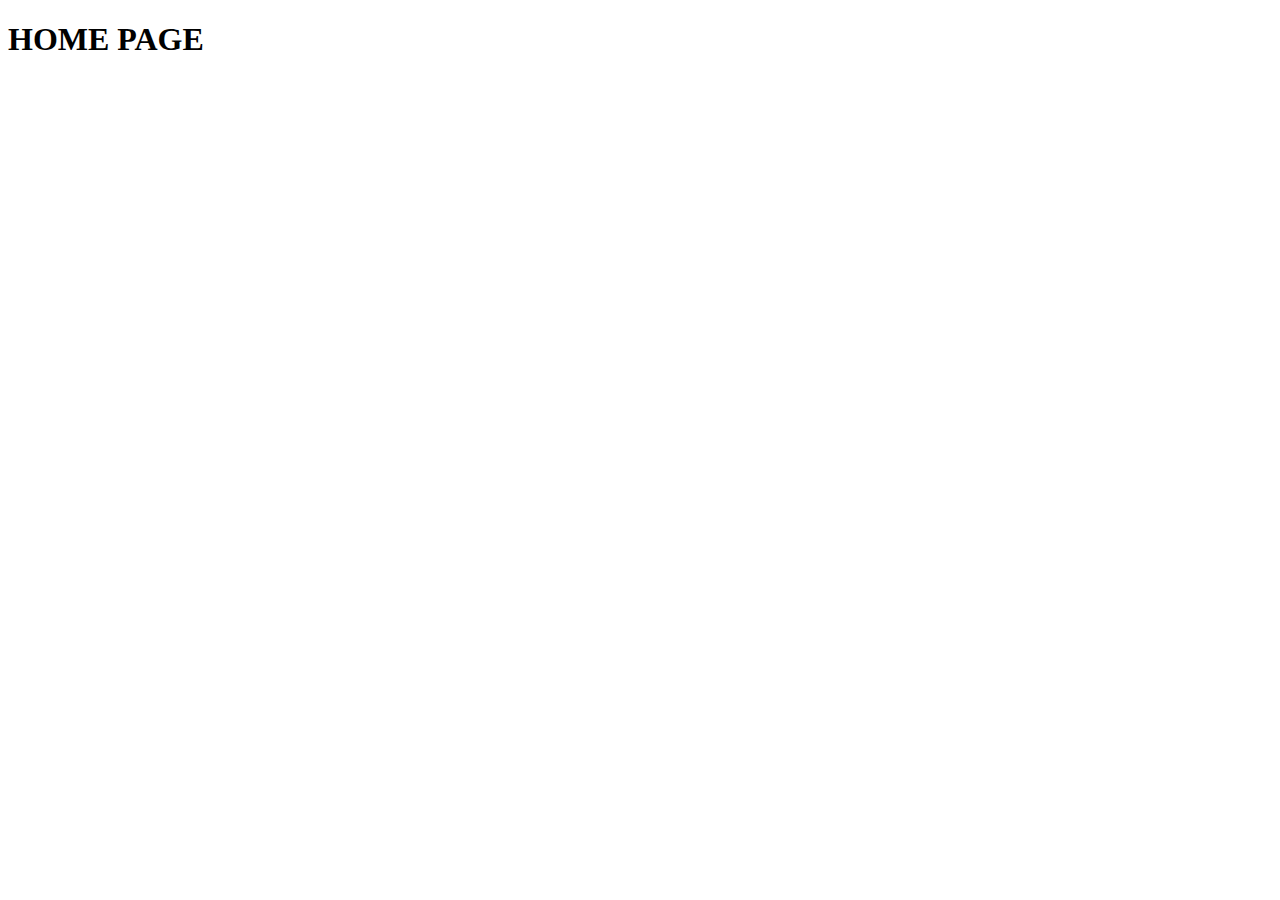
==== index.html @ f1890406 "My first commit" ====
<!DOCTYPE html>
<html lang="en">
<head>
    <meta charset="UTF-8">
    <meta name="viewport" content="width=device-width, initial-scale=1.0">
    <title>Doc</title>
</head>
<body>
    <h1>HOME PAGE</h1>
    <img src='images/1200x1200bb.jpg' alt='' width='600' />
</body>
</html>
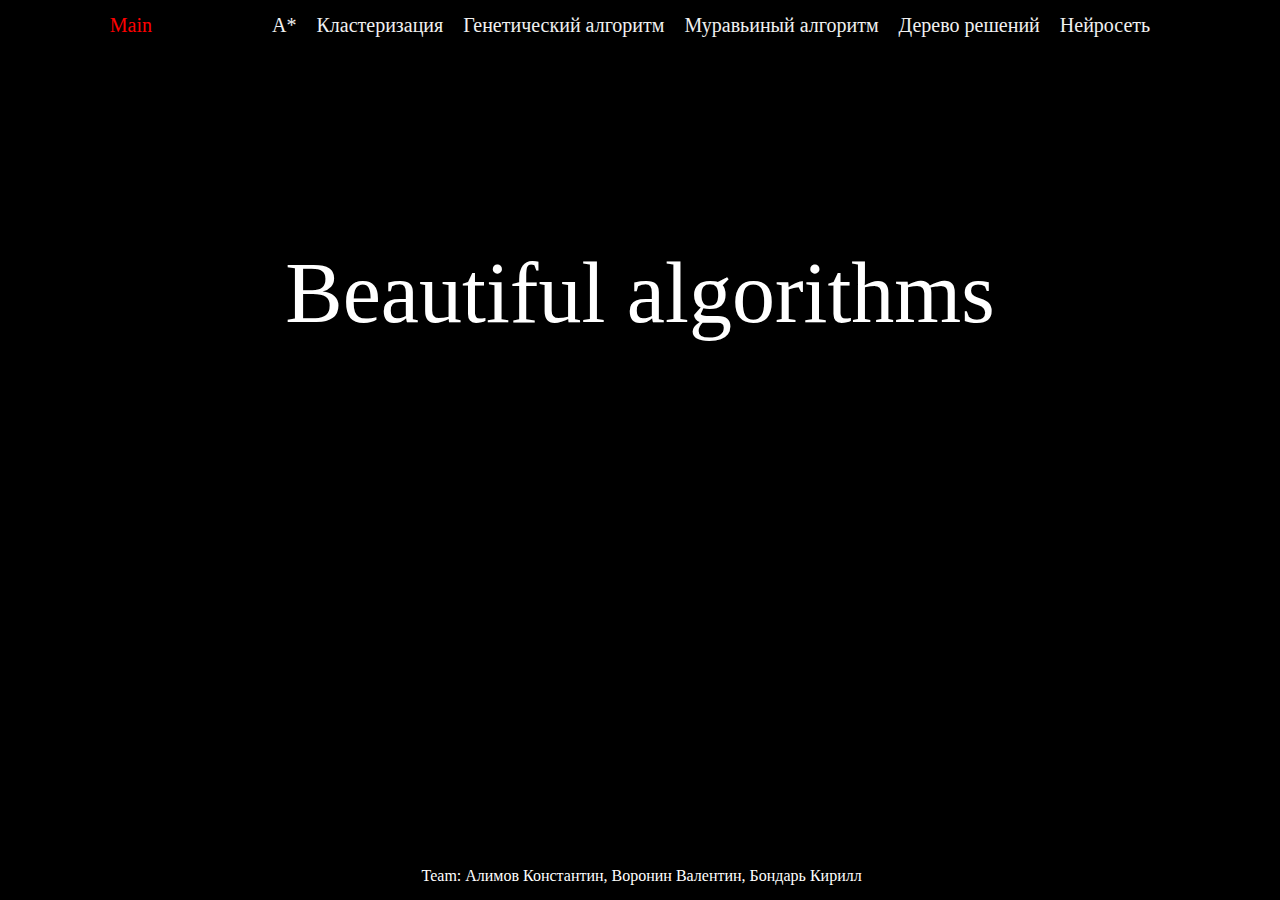
==== commit a1f7c90a: "finally (hopefully)" ====
--- a/index.html
+++ b/index.html
@@ -1,12 +1,36 @@
 <!DOCTYPE html>
-<html lang="en">
-<head>
-    <meta charset="UTF-8">
-    <meta name="viewport" content="width=device-width, initial-scale=1.0">
-    <title>Doc</title>
-</head>
-<body>
-    <h1>HOME PAGE</h1>
-    <img src='images/1200x1200bb.jpg' alt='' width='600' />
-</body>
+
+<html lang="ru">
+    <head>
+        <meta charset="UTF-8">
+        <title>HITS Web algorithms</title>
+        <link rel="stylesheet" href="style.css">
+    </head>
+
+    <body>
+        <div class="catalog">
+            <a class="currlink" href="../index.html"> Main</a>
+
+            <div class="links"></div>
+                <a class="link" href='/aStar/astar.html'>A*</a>
+                <a class="link" href='/clustering/clustering.html'>Кластеризация</a>
+                <a class="link" href='/genetic/genetic.html'>Генетический алгоритм</a>
+                <a class="link" href='/antColony/antColony.html'>Муравьиный алгоритм</a>
+                <a class="link" href='/decisionTree/TreePage.html'>Дерево решений</a>
+                <a class="link" href='/neuralNetwork/neuralNetwork.html'>Нейросеть</a>
+            </div>
+        </div>
+
+        <div class="title">
+            <titte> Beautiful algorithms</titte>
+        </div>
+
+        <div class="authors">
+            <a class="team"> Team:</a>
+            <a class="ref" href="https://github.com/MyBeautifulMadness">Алимов Константин,</a>
+            <a class="ref" href="https://github.com/Vallvoron">Воронин Валентин,</a>
+            <a class="ref" href="https://github.com/KirillBondarBn">Бондарь Кирилл</a>
+        </div>
+
+    </body>
 </html>--- a/style.css
+++ b/style.css
@@ -0,0 +1,68 @@
+body {
+    display: flex;
+    flex-direction: column;
+    justify-content: center;
+    background-color: black;
+    text-align: center;
+  }
+  
+  .title {
+    font-size: 86px;
+    padding-top: 200px;
+    padding-bottom: 25px;
+    color: white;
+  }
+  
+  .catalog {
+    display: flex;
+    justify-content: center;
+    align-items: center;
+    width: 100%;
+    height: 35px;
+  }
+  
+  .links {
+    margin-left: 100px;
+  }
+  
+  .link {
+    text-decoration: none;
+    margin-right: 20px;
+    color: #f0f0f0;
+    font-size: 20px;
+  }
+  
+  .link:hover {
+    color: rgb(235, 48, 48);
+  }
+  
+  .currlink {
+    text-decoration: none;
+    margin-right: 20px;
+    color: red;
+    font-size: 20px;
+  }
+  
+  .currlink:hover {
+    color: rgb(235, 48, 48);
+  } 
+  
+  .authors {
+    position: absolute;
+    bottom: 0;
+    width: 99%;
+    margin-bottom: 15px;
+  }
+  
+  .team {
+    color: white;
+  }
+  
+  .ref {
+    text-decoration: none;
+    color: white;
+  }
+  
+  .ref:hover {
+    color: red;
+  }